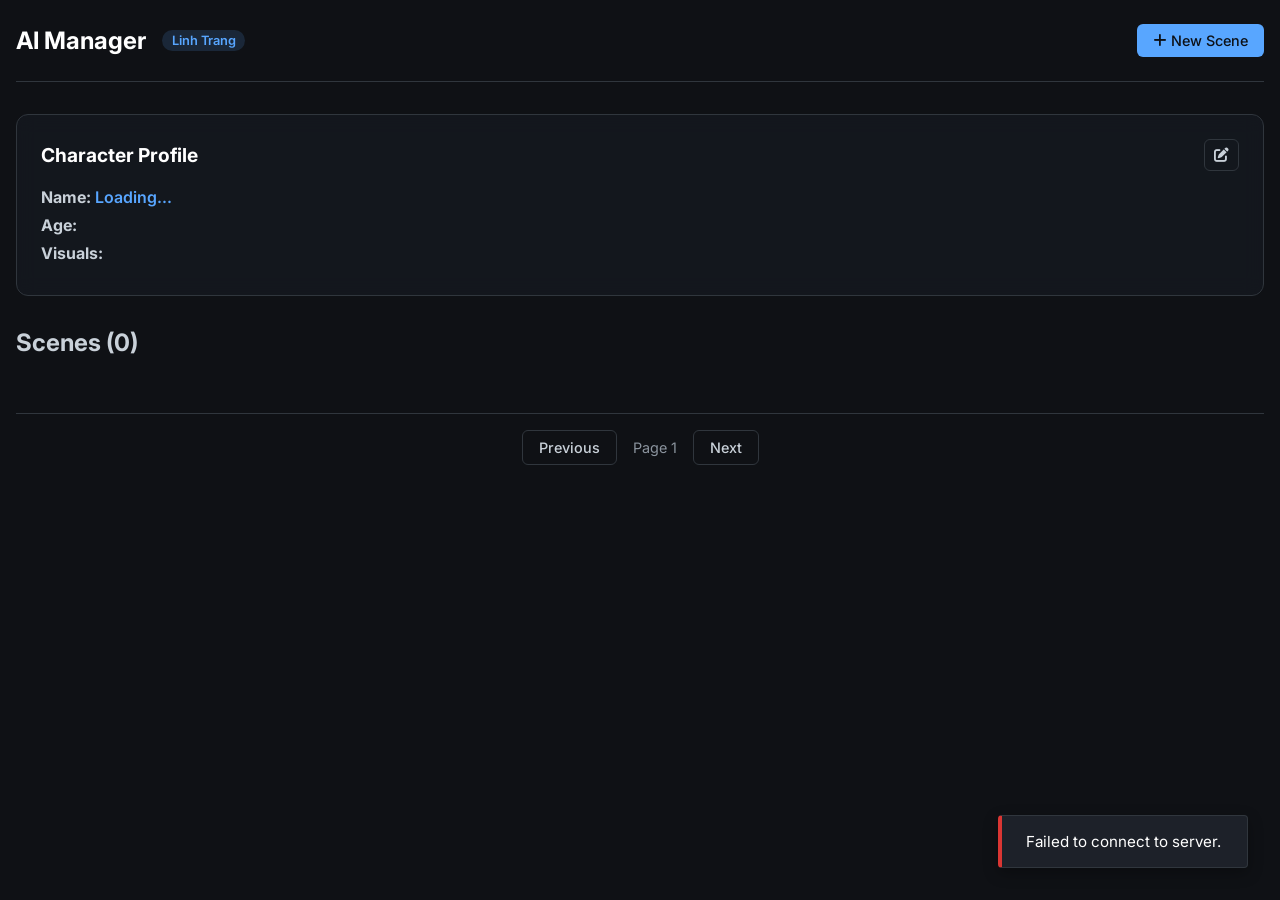
==== public/index.html @ 6493c55f "update code" ====
<!DOCTYPE html>
<html lang="en">

<head>
    <meta charset="UTF-8">
    <meta name="viewport" content="width=device-width, initial-scale=1.0">
    <title>Linh Trang AI Manager</title>
    <link rel="stylesheet" href="style.css">
    <link rel="preconnect" href="https://fonts.googleapis.com">
    <link rel="preconnect" href="https://fonts.gstatic.com" crossorigin>
    <link href="https://fonts.googleapis.com/css2?family=Inter:wght@400;500;600;700&display=swap" rel="stylesheet">
    <link href="https://cdnjs.cloudflare.com/ajax/libs/font-awesome/6.0.0/css/all.min.css" rel="stylesheet">
</head>

<body>

    <div class="app-container">
        <!-- Sidebar / Header -->
        <header class="header">
            <div class="logo">
                <h1>AI Manager</h1>
                <span class="badge">Linh Trang</span>
            </div>
            <nav>
                <button id="addSceneBtn" class="btn btn-primary"><i class="fas fa-plus"></i> New Scene</button>
            </nav>
        </header>

        <!-- Main Content -->
        <main class="main-content">

            <!-- Character Summary Card -->
            <section class="char-summary glass-panel">
                <div class="panel-header">
                    <h2>Character Profile</h2>
                    <div class="actions">
                        <button id="editProfileBtn" class="btn btn-outline btn-icon" title="Edit Profile"><i
                                class="fas fa-edit"></i></button>
                    </div>
                </div>
                <div class="panel-body">
                    <p><strong>Name:</strong> <span id="charNameDisplay">Loading...</span></p>
                    <p><strong>Age:</strong> <span id="charAgeDisplay"></span></p>
                    <p><strong>Visuals:</strong> <span id="charVisuals"></span></p>
                </div>
            </section>

            <!-- Scenes Grid -->
            <section class="scenes-section">
                <div class="section-header">
                    <h2>Scenes (<span id="sceneCount">0</span>)</h2>

                </div>

                <div id="scenesGrid" class="grid-container">
                    <!-- Scenes injected here -->
                </div>

                <!-- Pagination -->
                <div class="pagination-controls">
                    <button id="prevPageBtn" class="btn btn-outline" disabled>Previous</button>
                    <span id="pageIndicator">Page 1</span>
                    <button id="nextPageBtn" class="btn btn-outline">Next</button>
                </div>
            </section>

        </main>
    </div>

    <!-- Modal: Edit Profile -->
    <div id="profileModal" class="modal">
        <div class="modal-content glass-panel large-modal">
            <span class="close-modal">&times;</span>
            <h2>Edit Character Profile / Chỉnh Sửa Hồ Sơ Nhân Vật</h2>
            <form id="profileForm" class="profile-edit-grid">

                <!-- Basic Info -->
                <div class="edit-section">
                    <h3>Basic Info / Thông Tin Cơ Bản</h3>
                    <div class="form-row">
                        <div class="form-group metade">
                            <label>Name / Tên</label>
                            <input type="text" name="name" id="pName" required>
                        </div>
                        <div class="form-group metade">
                            <label>Age / Tuổi</label>
                            <input type="text" name="age" id="pAge" required>
                        </div>
                    </div>
                    <div class="form-group">
                        <label>Ethnicity / Dân Tộc</label>
                        <input type="text" name="ethnicity" id="pEthnicity" required>
                    </div>
                    <div class="form-group">
                        <label>Hair Style / Kiểu Tóc</label>
                        <input type="text" name="hair" id="pHair" required>
                    </div>
                </div>

                <!-- Personality -->
                <div class="edit-section">
                    <h3>Personality / Tính Cách</h3>
                    <div class="form-group">
                        <label>Traits / Đặc Điểm (phân cách bằng dấu phẩy)</label>
                        <textarea name="personality_traits" id="pPersonalityTraits"
                            placeholder="e.g. friendly, energetic, curious"></textarea>
                    </div>
                    <div class="form-row">
                        <div class="form-group metade">
                            <label>MBTI Type / Loại MBTI</label>
                            <input type="text" name="personality_mbti" id="pPersonalityMbti" placeholder="e.g. ENFP">
                        </div>
                        <div class="form-group metade">
                            <label>Tone / Giọng Điệu</label>
                            <input type="text" name="personality_tone" id="pPersonalityTone"
                                placeholder="e.g. warm, casual">
                        </div>
                    </div>
                </div>

                <!-- Background -->
                <div class="edit-section">
                    <h3>Background / Lý Lịch</h3>
                    <div class="form-row">
                        <div class="form-group metade">
                            <label>Hometown / Quê Quán</label>
                            <input type="text" name="background_hometown" id="pBackgroundHometown"
                                placeholder="e.g. Hanoi, Vietnam">
                        </div>
                        <div class="form-group metade">
                            <label>Occupation / Nghề Nghiệp</label>
                            <input type="text" name="background_occupation" id="pBackgroundOccupation"
                                placeholder="e.g. Content Creator">
                        </div>
                    </div>
                    <div class="form-group">
                        <label>Education / Học Vấn</label>
                        <input type="text" name="background_education" id="pBackgroundEducation"
                            placeholder="e.g. University graduate - Communications">
                    </div>
                    <div class="form-group">
                        <label>Family / Gia Đình</label>
                        <textarea name="background_family" id="pBackgroundFamily"
                            placeholder="e.g. middle-class family, close relationship with parents"></textarea>
                    </div>
                </div>

                <!-- Body -->
                <div class="edit-section">
                    <h3>Body Stats / Thông Số Cơ Thể</h3>
                    <div class="form-row">
                        <div class="form-group metade">
                            <label>Height / Chiều Cao</label>
                            <input type="text" name="body_height" id="pBodyHeight">
                        </div>
                        <div class="form-group metade">
                            <label>Type / Loại Hình</label>
                            <input type="text" name="body_type" id="pBodyType">
                        </div>
                    </div>
                    <div class="form-group">
                        <label>Build Details / Chi Tiết Vóc Dáng</label>
                        <textarea name="body_build" id="pBodyBuild"></textarea>
                    </div>
                    <div class="form-group">
                        <label>Posture / Tư Thế</label>
                        <input type="text" name="body_posture" id="pBodyPosture">
                    </div>
                </div>

                <!-- Facials -->
                <div class="edit-section full-width-section">
                    <h3>Facial Features / Đặc Điểm Khuôn Mặt</h3>
                    <div class="form-row">
                        <div class="form-group third">
                            <label>Face Shape / Hình Mặt</label>
                            <textarea name="face_shape" id="pFaceShape"></textarea>
                        </div>
                        <div class="form-group third">
                            <label>Skin Tone / Màu Da</label>
                            <textarea name="face_skin" id="pFaceSkin"></textarea>
                        </div>
                        <div class="form-group third">
                            <label>Cheekbones / Gò Má</label>
                            <textarea name="face_cheekbones" id="pFaceCheekbones"></textarea>
                        </div>
                    </div>
                    <div class="form-row">
                        <div class="form-group third">
                            <label>Eyes / Mắt</label>
                            <textarea name="face_eyes" id="pFaceEyes"></textarea>
                        </div>
                        <div class="form-group third">
                            <label>Eyebrows / Lông Mày</label>
                            <textarea name="face_eyebrows" id="pFaceEyebrows"></textarea>
                        </div>
                        <div class="form-group third">
                            <label>Nose / Mũi</label>
                            <textarea name="face_nose" id="pFaceNose"></textarea>
                        </div>
                    </div>
                    <div class="form-row">
                        <div class="form-group half">
                            <label>Lips / Môi</label>
                            <textarea name="face_lips" id="pFaceLips"></textarea>
                        </div>
                        <div class="form-group half">
                            <label>Special Features / Đặc Điểm Đặc Biệt (nốt ruồi, v.v.)</label>
                            <textarea name="face_features" id="pFaceFeatures"></textarea>
                        </div>
                    </div>
                </div>

                <!-- Style & Photo -->
                <div class="edit-section">
                    <h3>Base Outfit / Trang Phục Mặc Định</h3>
                    <div class="form-group">
                        <label>Top / Áo</label>
                        <textarea name="outfit_top" id="pOutfitTop"></textarea>
                    </div>
                    <div class="form-group">
                        <label>Bottom / Quần</label>
                        <textarea name="outfit_bottom" id="pOutfitBottom"></textarea>
                    </div>
                    <div class="form-group">
                        <label>Accessories / Phụ Kiện</label>
                        <textarea name="outfit_acc" id="pOutfitAcc"></textarea>
                    </div>
                </div>

                <div class="edit-section">
                    <h3>Photography Default / Cài Đặt Chụp Ảnh</h3>
                    <div class="form-group">
                        <label>Quality / Chất Lượng</label>
                        <input type="text" name="photo_qual" id="pPhotoQual">
                    </div>
                    <div class="form-group">
                        <label>Lighting / Ánh Sáng</label>
                        <input type="text" name="photo_light" id="pPhotoLight">
                    </div>
                    <div class="form-group">
                        <label>Composition / Bố Cục</label>
                        <input type="text" name="photo_comp" id="pPhotoComp">
                    </div>
                </div>

                <div class="form-actions full-width-section">
                    <button type="submit" class="btn btn-primary full-width">Save Full Profile / Lưu Hồ Sơ</button>
                </div>
            </form>
        </div>
    </div>

    <!-- Modal: Add/Edit Scene -->
    <div id="sceneModal" class="modal">
        <div class="modal-content glass-panel">
            <span class="close-modal">&times;</span>
            <h2 id="sceneModalTitle">Add New Scene</h2>
            <form id="sceneForm">
                <input type="hidden" name="id" id="sceneId">
                <div class="form-group">
                    <label>Scene Name / Tên Cảnh</label>
                    <input type="text" name="name" id="sceneName" required placeholder="e.g. Library Reading">
                </div>
                <div class="form-group">
                    <label>Action / Hành Động</label>
                    <textarea name="action" id="sceneAction" required placeholder="e.g. reading a book"></textarea>
                </div>
                <div class="form-group">
                    <label>Setting / Bối Cảnh</label>
                    <textarea name="setting" id="sceneSetting" required
                        placeholder="e.g. quiet library with wooden shelves"></textarea>
                </div>
                <div class="form-group">
                    <label>Outfit / Trang Phục (Tùy chọn)</label>
                    <textarea name="outfit_changes" id="sceneOutfit" placeholder="e.g. cozy sweater"></textarea>
                </div>
                <div class="form-group">
                    <label>Lighting / Ánh Sáng (Tùy chọn)</label>
                    <textarea name="lighting" id="sceneLighting" placeholder="e.g. soft lamp light"></textarea>
                </div>
                <div class="form-group">
                    <label>View / Góc Nhìn (Tùy chọn)</label>
                    <textarea name="view" id="sceneView" placeholder="e.g. side profile"></textarea>
                </div>
                <div class="form-group">
                    <label>Props / Đạo Cụ (Tùy chọn)</label>
                    <textarea name="props" id="sceneProps" placeholder="e.g. holding a book"></textarea>
                </div>
                <button type="submit" class="btn btn-primary full-width">Save Scene / Lưu Cảnh</button>
            </form>
        </div>
    </div>

    <!-- Modal: Edit JSON -->
    <div id="jsonModal" class="modal">
        <div class="modal-content glass-panel large-modal">
            <span class="close-modal">&times;</span>
            <h2>Edit Scene JSON</h2>
            <p class="small-text">Advanced Mode: Edit the raw data directly.</p>
            <textarea id="jsonEditor" class="code-editor" spellcheck="false"></textarea>
            <div class="modal-actions">
                <button id="saveJsonBtn" class="btn btn-primary">Save Changes</button>
            </div>
        </div>
    </div>

    <!-- Modal: Delete Confirmation -->
    <div id="deleteModal" class="modal">
        <div class="modal-content glass-panel" style="width: 400px; text-align: center;">
            <span class="close-modal">&times;</span>
            <h2 style="color: #f85149;">Delete Scene?</h2>
            <p>Are you sure you want to delete <strong id="deleteTargetName"></strong>?</p>
            <p class="small-text" style="color: #8b949e;">This action cannot be undone.</p>
            <div class="modal-actions" style="justify-content: center; margin-top: 1.5rem;">
                <button id="cancelDeleteBtn" class="btn btn-outline">Cancel</button>
                <button id="confirmDeleteBtn" class="btn btn-danger">Delete Forever</button>
            </div>
        </div>
    </div>

    <!-- Modal: View Prompt -->
    <div id="promptModal" class="modal">
        <div class="modal-content glass-panel large-modal">
            <span class="close-modal">&times;</span>
            <h2>Generated Prompt</h2>
            <div class="prompt-box">
                <p id="generatedPromptText"></p>
            </div>
            <div class="modal-actions">
                <button id="copyBtn" class="btn btn-primary">Copy to Clipboard</button>
            </div>
        </div>
    </div>

    <!-- Modal: Gallery & Upload -->
    <div id="galleryModal" class="modal">
        <div class="modal-content glass-panel large-modal">
            <span class="close-modal">&times;</span>
            <h2>Scene Gallery</h2>

            <div class="upload-section">
                <input type="file" id="imageInput" accept="image/*" style="display: none;">
                <button id="uploadBtn" class="btn btn-primary"><i class="fas fa-upload"></i> Upload Image</button>
                <p class="small-text">Upload generated results to save them here.</p>
            </div>

            <div id="galleryGrid" class="gallery-grid">
                <!-- Images injected here -->
            </div>
        </div>
    </div>

    <!-- Toast Container -->
    <div id="toastContainer" class="toast-container"></div>

    <script src="app.js"></script>
</body>

</html>
---- public/style.css ----
:root {
    --bg-dark: #0f1115;
    --bg-card: #161b22;
    --primary: #58a6ff;
    --primary-hover: #79c0ff;
    --text-main: #c9d1d9;
    --text-muted: #8b949e;
    --border: #30363d;
}

* {
    box-sizing: border-box;
    margin: 0;
    padding: 0;
}

body {
    background-color: var(--bg-dark);
    color: var(--text-main);
    font-family: 'Inter', sans-serif;
    height: 100vh;
    overflow: hidden;
}

.app-container {
    display: flex;
    flex-direction: column;
    height: 100%;
    max-width: 1400px;
    margin: 0 auto;
    padding: 0 1rem;
}

/* Header */
.header {
    display: flex;
    justify-content: space-between;
    align-items: center;
    padding: 1.5rem 0;
    border-bottom: 1px solid var(--border);
}

.logo {
    display: flex;
    align-items: center;
    gap: 1rem;
}

.header h1 {
    font-size: 1.5rem;
    font-weight: 700;
    color: white;
}

.badge {
    background: rgba(88, 166, 255, 0.15);
    color: var(--primary);
    padding: 0.2rem 0.6rem;
    border-radius: 99px;
    font-size: 0.8rem;
    font-weight: 600;
}

/* Main Layout */
.main-content {
    flex-grow: 1;
    overflow-y: auto;
    padding: 2rem 0;
}

/* Glass Panel */
.glass-panel {
    background: rgba(22, 27, 34, 0.7);
    backdrop-filter: blur(10px);
    border: 1px solid var(--border);
    border-radius: 12px;
}

/* Character Summary */
.char-summary {
    padding: 1.5rem;
    margin-bottom: 2rem;
}

.char-summary .scene-header {
    display: flex;
    justify-content: space-between;
    align-items: center;
    margin-bottom: 0.8rem;
    padding-bottom: 0.5rem;
    border-bottom: 1px solid rgba(255, 255, 255, 0.05);
}

.scene-thumbnail {
    width: 100%;
    height: 180px;
    object-fit: cover;
    border-radius: 4px;
    margin-bottom: 0.8rem;
    border: 1px solid var(--border);
    transition: transform 0.3s ease;
    cursor: pointer;
    /* Clickable */
}

.scene-thumbnail:hover {
    transform: scale(1.02);
}

.char-summary .panel-header {
    display: flex;
    justify-content: space-between;
    align-items: center;
    margin-bottom: 1rem;
}

.char-summary h2 {
    font-size: 1.2rem;
    color: white;
}

#charNameDisplay {
    font-weight: 600;
    color: var(--primary);
}

.panel-body p {
    margin-bottom: 0.5rem;
}

/* Grid & Cards */
.grid-container {
    display: grid;
    grid-template-columns: repeat(auto-fill, minmax(320px, 1fr));
    gap: 1.5rem;
    margin-top: 1.5rem;
}

.scene-card {
    background: var(--bg-card);
    border: 1px solid var(--border);
    border-radius: 8px;
    padding: 1rem;
    transition: transform 0.2s;
    display: flex;
    flex-direction: column;
    position: relative;
    /* justify-content: space-between; removed to allow natural flow */
}

.scene-card:hover {
    transform: translateY(-2px);
    border-color: var(--primary);
}

.scene-header {
    display: flex;
    justify-content: space-between;
    margin-bottom: 0.5rem;
    align-items: baseline;
}

.scene-id {
    font-size: 0.75rem;
    color: var(--text-muted);
    font-family: monospace;
    background: rgba(255, 255, 255, 0.05);
    padding: 2px 4px;
    border-radius: 3px;
}

.scene-title {
    font-size: 1.1rem;
    font-weight: 600;
    margin-bottom: 0.5rem;
    max-width: 70%;
}

.scene-details {
    font-size: 0.9rem;
    color: var(--text-muted);
    margin-bottom: 1rem;
    flex-grow: 1;
}

.scene-details p {
    margin-bottom: 0.3rem;
    white-space: nowrap;
    overflow: hidden;
    text-overflow: ellipsis;
}

.scene-meta {
    font-size: 0.7rem;
    color: #555;
    margin-top: 0.5rem;
    border-top: 1px solid #2d3748;
    padding-top: 0.5rem;
    display: flex;
    justify-content: space-between;
}

.scene-actions {
    display: flex;
    gap: 0.5rem;
    margin-top: 1rem;
}

/* Buttons */
.btn {
    cursor: pointer;
    border: none;
    border-radius: 6px;
    padding: 0.5rem 1rem;
    font-size: 0.9rem;
    font-weight: 500;
    transition: background 0.2s;
    font-family: inherit;
}

.btn-primary {
    background: var(--primary);
    color: #0d1117;
}

.btn-primary:hover {
    background: var(--primary-hover);
}

.btn-outline {
    background: transparent;
    border: 1px solid var(--border);
    color: var(--text-main);
}

.btn-outline:hover {
    border-color: var(--text-muted);
    background: rgba(255, 255, 255, 0.05);
}

.btn-icon {
    padding: 0.4rem 0.6rem;
    font-size: 0.9rem;
}

.full-width {
    width: 100%;
}

/* Pagination */
.pagination-controls {
    display: flex;
    justify-content: center;
    align-items: center;
    gap: 1rem;
    margin-top: 2rem;
    padding-top: 1rem;
    border-top: 1px solid var(--border);
}

#pageIndicator {
    color: var(--text-muted);
    font-size: 0.9rem;
}

/* Gallery */
.upload-section {
    margin-bottom: 1.5rem;
    padding-bottom: 1rem;
    border-bottom: 1px solid var(--border);
    text-align: center;
}

.small-text {
    font-size: 0.8rem;
    color: var(--text-muted);
    margin-top: 0.5rem;
}

.gallery-grid {
    display: grid;
    grid-template-columns: repeat(auto-fill, minmax(100px, 1fr));
    gap: 1rem;
    max-height: 400px;
    overflow-y: auto;
}

.gallery-item {
    aspect-ratio: 1;
    overflow: hidden;
    border-radius: 6px;
    border: 1px solid var(--border);
}

.gallery-item img {
    width: 100%;
    height: 100%;
    object-fit: cover;
    transition: transform 0.3s;
    cursor: pointer;
}

.gallery-item img:hover {
    transform: scale(1.1);
}

/* Modals */
.modal {
    display: none;
    position: fixed;
    top: 0;
    left: 0;
    width: 100%;
    height: 100%;
    background: rgba(0, 0, 0, 0.6);
    justify-content: center;
    align-items: center;
    z-index: 1000;
}

.modal.show {
    display: flex;
}

.modal-content {
    width: 800px;
    /* Wider default width */
    max-width: 95%;
    position: relative;
    background: #1f232b;
    max-height: 90vh;
    overflow-y: auto;
    padding: 2rem;
    border-radius: 8px;
    border: 1px solid var(--border);
    box-shadow: 0 10px 30px rgba(0, 0, 0, 0.5);
}

.large-modal {
    width: 1100px;
}

.close-modal {
    position: absolute;
    top: 1.5rem;
    right: 2rem;
    font-size: 1.8rem;
    cursor: pointer;
    color: var(--text-muted);
    transition: color 0.2s;
}

.close-modal:hover {
    color: white;
}

.form-group {
    margin-bottom: 1.2rem;
}

.form-group label {
    display: block;
    margin-bottom: 0.5rem;
    font-size: 0.95rem;
    color: var(--text-muted);
}

.form-group input,
.form-group textarea {
    width: 100%;
    padding: 0.8rem;
    border-radius: 6px;
    background: #121418;
    border: 1px solid var(--border);
    color: white;
    font-family: inherit;
    font-size: 1rem;
    resize: vertical;
    /* Allow vertical resizing */
}

.form-group textarea {
    min-height: 80px;
}

.form-group input:focus,
.form-group textarea:focus {
    outline: none;
    border-color: var(--primary);
    box-shadow: 0 0 0 2px rgba(88, 166, 255, 0.2);
}

.prompt-box {
    background: #121418;
    padding: 1rem;
    border-radius: 6px;
    border: 1px solid var(--border);
    margin: 1rem 0;
    max-height: 300px;
    overflow-y: auto;
    font-family: monospace;
    font-size: 0.9rem;
    white-space: pre-wrap;
    color: #e2e8f0;
}

/* Scrollbar */
::-webkit-scrollbar {
    width: 8px;
}

::-webkit-scrollbar-track {
    background: #0f1115;
}

::-webkit-scrollbar-thumb {
    background: #30363d;
    border-radius: 4px;
}

/* Profile Edit Grid System */
.profile-edit-grid {
    display: grid;
    grid-template-columns: 1fr 1fr;
    gap: 1.5rem;
}

.edit-section {
    background: rgba(255, 255, 255, 0.03);
    padding: 1rem;
    border-radius: 6px;
    border: 1px solid rgba(255, 255, 255, 0.05);
}

.edit-section h3 {
    margin-top: 0;
    margin-bottom: 1rem;
    color: var(--primary);
    font-size: 1.1rem;
    border-bottom: 1px solid var(--border);
    padding-bottom: 0.5rem;
}

.full-width-section {
    grid-column: 1 / -1;
}

.form-row {
    display: flex;
    gap: 1rem;
    margin-bottom: 0.5rem;
}

.form-row .form-group {
    margin-bottom: 0.5rem;
}

.metade {
    flex: 1;
}

.third {
    flex: 1;
}

.half {
    flex: 1;
}

.form-actions {
    margin-top: 1rem;
}

/* Scrollbar hover fix */
::-webkit-scrollbar-thumb:hover {
    background: #58a6ff;
}

/* Toasts */
.toast-container {
    position: fixed;
    bottom: 2rem;
    right: 2rem;
    z-index: 10000;
    display: flex;
    flex-direction: column;
    gap: 1rem;
}

.toast {
    min-width: 250px;
    padding: 1rem 1.5rem;
    background: rgba(31, 35, 43, 0.95);
    backdrop-filter: blur(10px);
    border: 1px solid var(--border);
    border-left: 4px solid var(--primary);
    border-radius: 4px;
    color: white;
    box-shadow: 0 5px 15px rgba(0, 0, 0, 0.3);
    animation: slideIn 0.3s ease-out forwards;
    display: flex;
    align-items: center;
    justify-content: space-between;
}

.toast.error {
    border-left-color: #da3633;
}

.toast.success {
    border-left-color: #2ea043;
}

.toast-message {
    font-size: 0.95rem;
}

@keyframes slideIn {
    from {
        transform: translateX(100%);
        opacity: 0;
    }

    to {
        transform: translateX(0);
        opacity: 1;
    }
}

@keyframes fadeOut {
    to {
        transform: translateX(100%);
        opacity: 0;
    }
}

.code-editor {
    width: 100%;
    height: 400px;
    background: #0d1117;
    color: #e6edf3;
    font-family: 'Consolas', 'Monaco', monospace;
    font-size: 0.9rem;
    padding: 1rem;
    border: 1px solid var(--border);
    border-radius: 6px;
    margin: 1rem 0;
    resize: vertical;
}

.btn-danger {
    background: transparent;
    border: 1px solid #da3633;
    color: #f85149;
}

.btn-danger:hover {
    background: rgba(218, 54, 51, 0.1);
}

.btn-secondary {
    background: transparent;
    border: 1px solid var(--border);
    color: var(--text-muted);
}

.btn-secondary:hover {
    border-color: var(--text-main);
    color: var(--text-main);
}
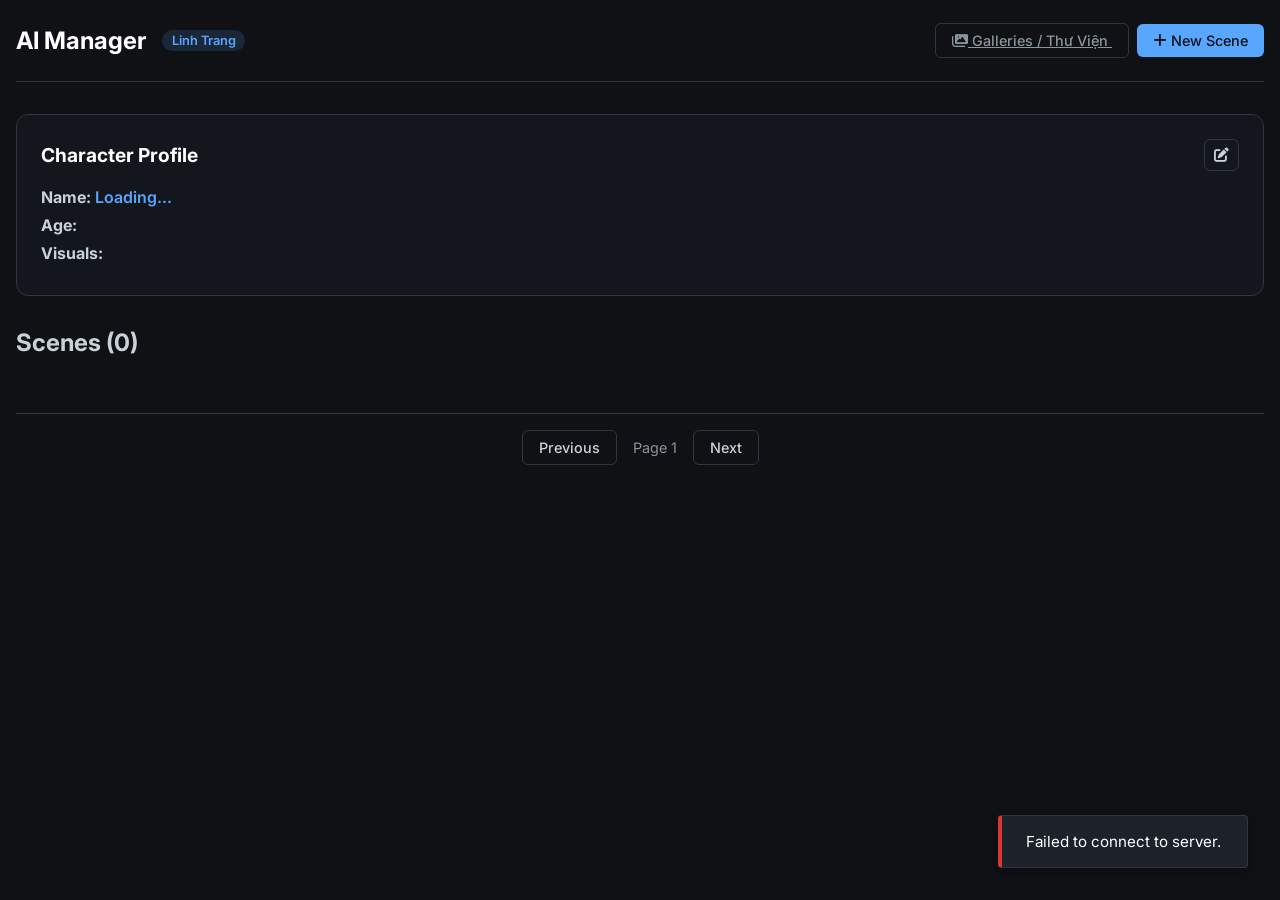
==== commit c09559e3: "update code" ====
--- a/public/index.html
+++ b/public/index.html
@@ -22,6 +22,9 @@
                 <span class="badge">Linh Trang</span>
             </div>
             <nav>
+                <a href="/galleries" class="btn btn-secondary" style="margin-right: 0.5rem;">
+                    <i class="fas fa-images"></i> Galleries / Thư Viện
+                </a>
                 <button id="addSceneBtn" class="btn btn-primary"><i class="fas fa-plus"></i> New Scene</button>
             </nav>
         </header>
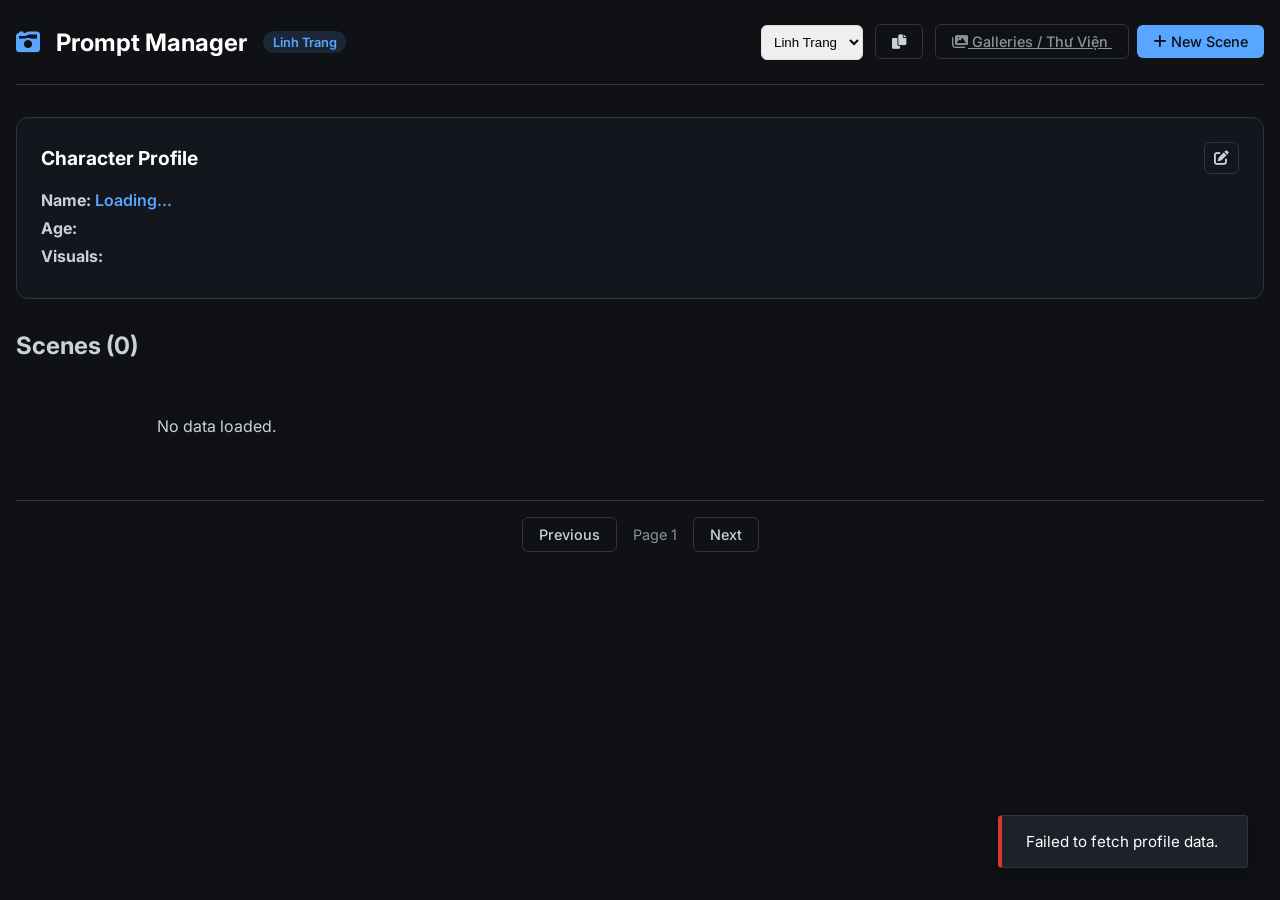
==== commit 126a259b: "update" ====
--- a/public/index.html
+++ b/public/index.html
@@ -17,12 +17,20 @@
     <div class="app-container">
         <!-- Sidebar / Header -->
         <header class="header">
-            <div class="logo">
-                <h1>AI Manager</h1>
+            <a href="/" class="logo" style="text-decoration: none; color: white;">
+                <i class="fas fa-camera-retro" style="font-size: 1.5rem; color: #58a6ff;"></i>
+                <h1>Prompt Manager</h1>
                 <span class="badge">Linh Trang</span>
-            </div>
+            </a>
             <nav>
-                <a href="/galleries" class="btn btn-secondary" style="margin-right: 0.5rem;">
+                <select id="profileSelect" class="form-select"
+                    style="margin-right: 0.5rem; padding: 0.5rem; border-radius: 6px; border: 1px solid #ddd;">
+                    <option value="linhtrang">Linh Trang</option>
+                </select>
+                <button id="openCloneModalBtn" class="btn btn-outline" style="margin-right: 0.5rem;"
+                    title="Clone Current Profile"><i class="fas fa-copy"></i></button>
+
+                <a href="/galleries" id="navGalleryLink" class="btn btn-secondary" style="margin-right: 0.5rem;">
                     <i class="fas fa-images"></i> Galleries / Thư Viện
                 </a>
                 <button id="addSceneBtn" class="btn btn-primary"><i class="fas fa-plus"></i> New Scene</button>
@@ -308,6 +316,27 @@
         </div>
     </div>
 
+    <!-- Modal: Clone Profile -->
+    <div id="cloneModal" class="modal">
+        <div class="modal-content glass-panel" style="width: 400px;">
+            <span class="close-modal">&times;</span>
+            <h2>Clone Profile</h2>
+            <form id="cloneForm">
+                <div class="form-group">
+                    <label>New Profile ID (No spaces)</label>
+                    <input type="text" id="cloneId" required pattern="[a-zA-Z0-9_-]+" placeholder="e.g. model_b">
+                </div>
+                <div class="form-group">
+                    <label>New Profile Name</label>
+                    <input type="text" id="cloneName" required placeholder="e.g. Model B">
+                </div>
+                <div class="form-actions">
+                    <button type="submit" class="btn btn-primary full-width">Create Profile</button>
+                </div>
+            </form>
+        </div>
+    </div>
+
     <!-- Modal: Delete Confirmation -->
     <div id="deleteModal" class="modal">
         <div class="modal-content glass-panel" style="width: 400px; text-align: center;">
--- a/public/style.css
+++ b/public/style.css
@@ -322,6 +322,11 @@
     display: flex;
 }
 
+#deleteModal {
+    z-index: 1100;
+    /* Higher than standard modals */
+}
+
 .modal-content {
     width: 800px;
     /* Wider default width */
@@ -567,4 +572,8 @@
 .btn-secondary:hover {
     border-color: var(--text-main);
     color: var(--text-main);
+}
+
+#deleteModal {
+    z-index: 100000;
 }
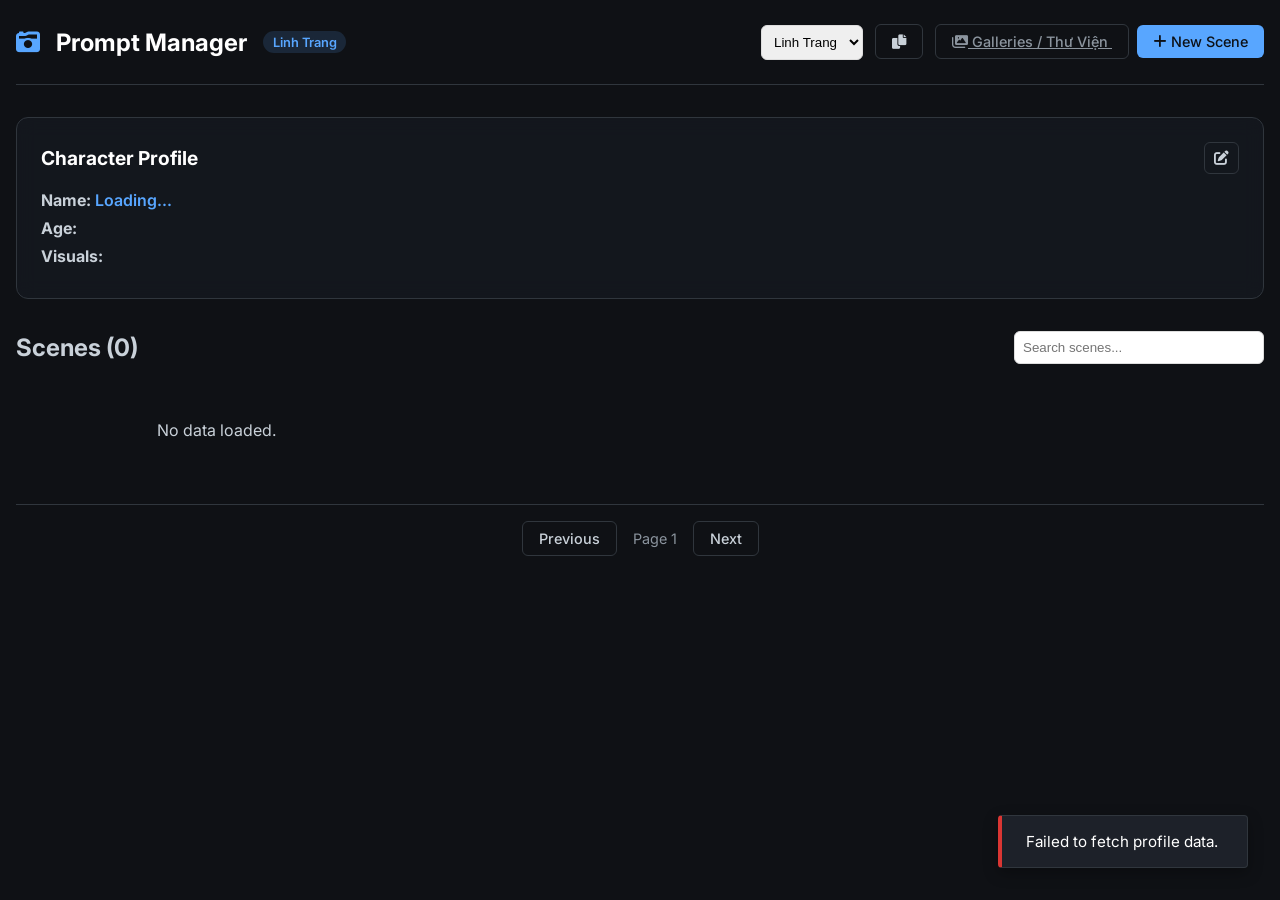
==== commit 9ea89f5d: "update" ====
--- a/public/index.html
+++ b/public/index.html
@@ -58,9 +58,12 @@
 
             <!-- Scenes Grid -->
             <section class="scenes-section">
-                <div class="section-header">
+                <div class="section-header" style="justify-content: space-between; display: flex; align-items: center;">
                     <h2>Scenes (<span id="sceneCount">0</span>)</h2>
-
+                    <div class="search-box">
+                        <input type="text" id="sceneSearchInput" placeholder="Search scenes..."
+                            style="padding: 0.5rem; border-radius: 6px; border: 1px solid #ddd; width: 250px;">
+                    </div>
                 </div>
 
                 <div id="scenesGrid" class="grid-container">
@@ -154,28 +157,78 @@
                         <textarea name="background_family" id="pBackgroundFamily"
                             placeholder="e.g. middle-class family, close relationship with parents"></textarea>
                     </div>
+                    <!-- Added Lifestyle -->
+                    <div class="form-group">
+                        <label>Lifestyle / Lối Sống</label>
+                        <textarea name="background_lifestyle" id="pBackgroundLifestyle"
+                            placeholder="e.g. active fitness enthusiast..."></textarea>
+                    </div>
                 </div>
 
                 <!-- Body -->
                 <div class="edit-section">
                     <h3>Body Stats / Thông Số Cơ Thể</h3>
-                    <div class="form-row">
-                        <div class="form-group metade">
+
+                    <div class="form-group">
+                        <label>Body Characteristics / Đặc Điểm Cơ Thể</label>
+                        <textarea name="body_characteristics" id="pBodyCharacteristics"
+                            placeholder="e.g. healthy athletic appearance..."></textarea>
+                    </div>
+
+                    <div class="form-row">
+                        <div class="form-group third">
                             <label>Height / Chiều Cao</label>
                             <input type="text" name="body_height" id="pBodyHeight">
                         </div>
-                        <div class="form-group metade">
+                        <div class="form-group third">
                             <label>Type / Loại Hình</label>
                             <input type="text" name="body_type" id="pBodyType">
                         </div>
-                    </div>
+                        <div class="form-group third">
+                            <label>Posture / Tư Thế</label>
+                            <input type="text" name="body_posture" id="pBodyPosture">
+                        </div>
+                    </div>
+
+                    <div class="form-row">
+                        <div class="form-group third">
+                            <label>Chest / Ngực</label>
+                            <input type="text" name="body_chest" id="pBodyChest">
+                        </div>
+                        <div class="form-group third">
+                            <label>Waist / Eo</label>
+                            <input type="text" name="body_waist" id="pBodyWaist">
+                        </div>
+                        <div class="form-group third">
+                            <label>Hips / Hông</label>
+                            <input type="text" name="body_hips" id="pBodyHips">
+                        </div>
+                    </div>
+
+                    <div class="form-row">
+                        <div class="form-group half">
+                            <label>Arms / Tay</label>
+                            <textarea name="body_arms" id="pBodyArms"></textarea>
+                        </div>
+                        <div class="form-group half">
+                            <label>Legs / Chân</label>
+                            <textarea name="body_legs" id="pBodyLegs"></textarea>
+                        </div>
+                    </div>
+
+                    <div class="form-group">
+                        <label>Skin Texture / Kết Cấu Da</label>
+                        <textarea name="body_skin" id="pBodySkin"></textarea>
+                    </div>
+
                     <div class="form-group">
                         <label>Build Details / Chi Tiết Vóc Dáng</label>
                         <textarea name="body_build" id="pBodyBuild"></textarea>
                     </div>
-                    <div class="form-group">
-                        <label>Posture / Tư Thế</label>
-                        <input type="text" name="body_posture" id="pBodyPosture">
+
+                    <div class="form-group">
+                        <label>Overall Aesthetic / Thẩm Mỹ Tổng Thể</label>
+                        <textarea name="body_aesthetic" id="pBodyAesthetic"></textarea>
                     </div>
                 </div>
 
@@ -255,6 +308,15 @@
                     </div>
                 </div>
 
+                <div class="edit-section full-width-section">
+                    <h3>Core Identity / Prompt Định Danh</h3>
+                    <div class="alert alert-info" style="font-size: 0.9rem; margin-bottom: 1rem; color: #58a6ff;">
+                        <i class="fas fa-info-circle"></i> This is the base prompt used for all image generation. / Đây
+                        là prompt gốc được dùng cho mọi lần tạo ảnh.
+                    </div>
+                    <textarea name="core_identity" id="pCoreIdentity" style="height: 150px;"></textarea>
+                </div>
+
                 <div class="form-actions full-width-section">
                     <button type="submit" class="btn btn-primary full-width">Save Full Profile / Lưu Hồ Sơ</button>
                 </div>
@@ -297,6 +359,11 @@
                 <div class="form-group">
                     <label>Props / Đạo Cụ (Tùy chọn)</label>
                     <textarea name="props" id="sceneProps" placeholder="e.g. holding a book"></textarea>
+                </div>
+                <!-- Added Image Count -->
+                <div class="form-group">
+                    <label>Number of Images / Số Lượng Ảnh (Gemini)</label>
+                    <input type="number" name="image_count" id="sceneImageCount" min="1" max="10" value="1" required>
                 </div>
                 <button type="submit" class="btn btn-primary full-width">Save Scene / Lưu Cảnh</button>
             </form>
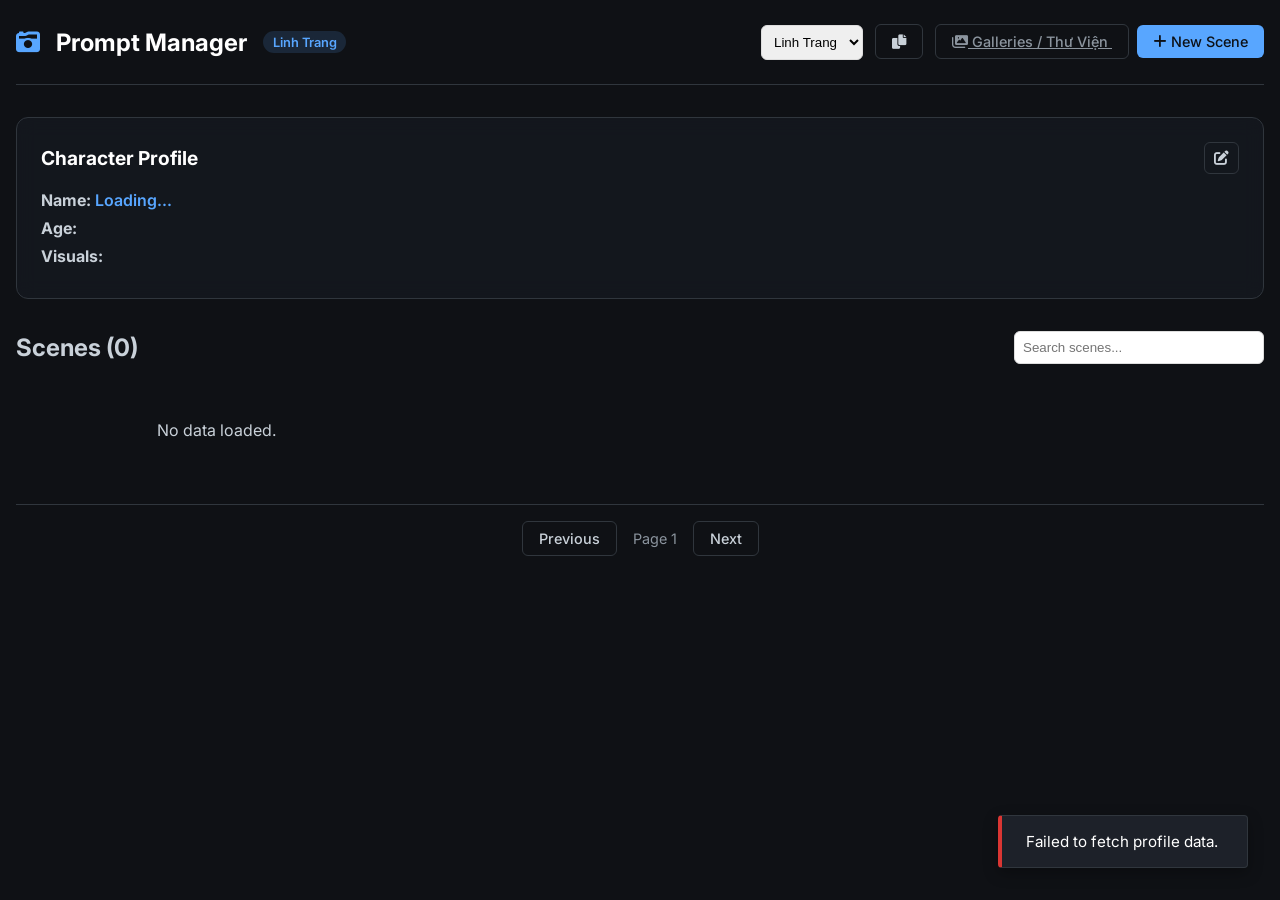
==== commit d2bf0f67: "update" ====
--- a/public/index.html
+++ b/public/index.html
@@ -314,7 +314,9 @@
                         <i class="fas fa-info-circle"></i> This is the base prompt used for all image generation. / Đây
                         là prompt gốc được dùng cho mọi lần tạo ảnh.
                     </div>
-                    <textarea name="core_identity" id="pCoreIdentity" style="height: 150px;"></textarea>
+                    <div class="form-group">
+                        <textarea name="core_identity" id="pCoreIdentity" style="height: 150px;"></textarea>
+                    </div>
                 </div>
 
                 <div class="form-actions full-width-section">
